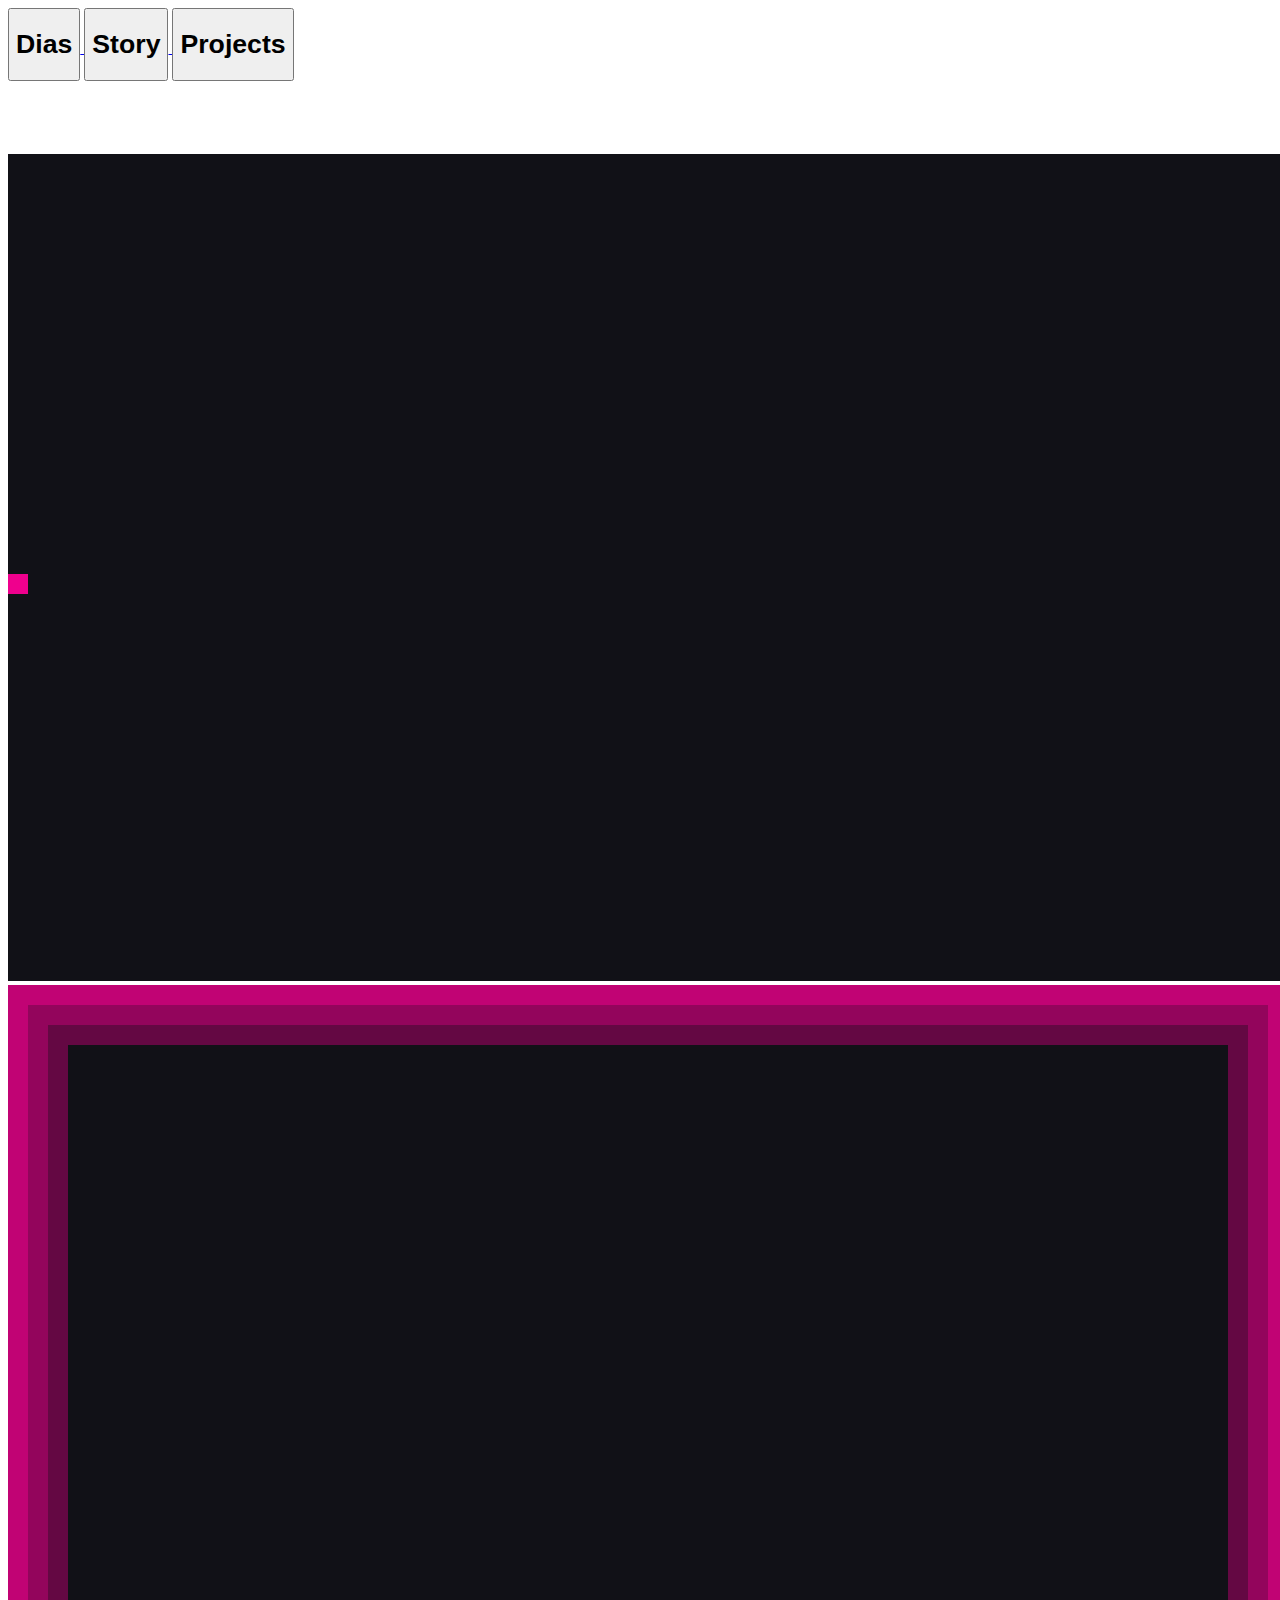
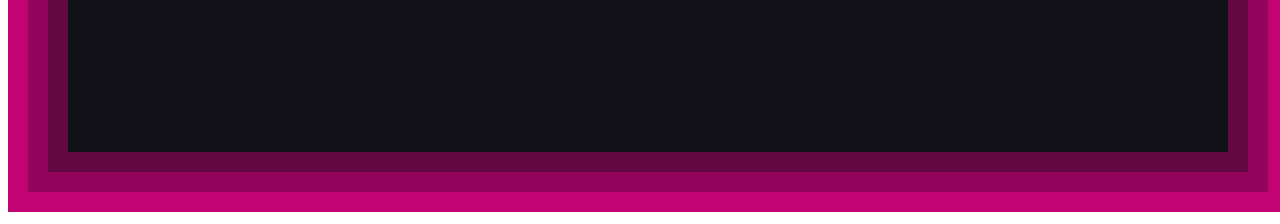
==== index.html @ 334c0e02 "Rename main.html to index.html" ====
<!DOCTYPE html>
<html>
<head>
  <meta charset="utf-8">
  <meta name="viewport" content="width=device-width,initial-scale=1" />
  <link href="https://fonts.cdnfonts.com/css/public-pixel" rel="stylesheet">
  <link rel="stylesheet" type="text/css" href="styles/style.css">
  <link rel="stylesheet" type="text/css" href="styles/snake.css">
  <title></title>
</head>
<body>
  <div id="navbar" class="navbar">
    <a href="#snake_text">
      <button name="SnakeButton" class="button button_green">
        <h1 class="btn-text snake_text">Dias</h1>
      </button>
    </a>
    <a href="#story">
      <button name="StoryButton" class="button button_green">
        <h1 class="btn-text story">Story</h1>
      </button>
    </a>
    <a href="#projects">
      <button name="ProjectsButton" class="button button_green">
        <h1 class="btn-text projects">Projects</h1>
      </button>
    </a>
  </div>
  
  <canvas id="snake_text" width="0px" height="0px"></canvas>
  <canvas id="story" width="0px" height="0px"></canvas>
  
  <script type="text/javascript" src="scripts/consts.js"></script>
  <script type="text/javascript" src="scripts/init.js"></script>
  <script type="text/javascript" src="scripts/snake_text.js">
  </script>
  <script type="text/javascript" src="scripts/story.js"></script>
</body>
</html>
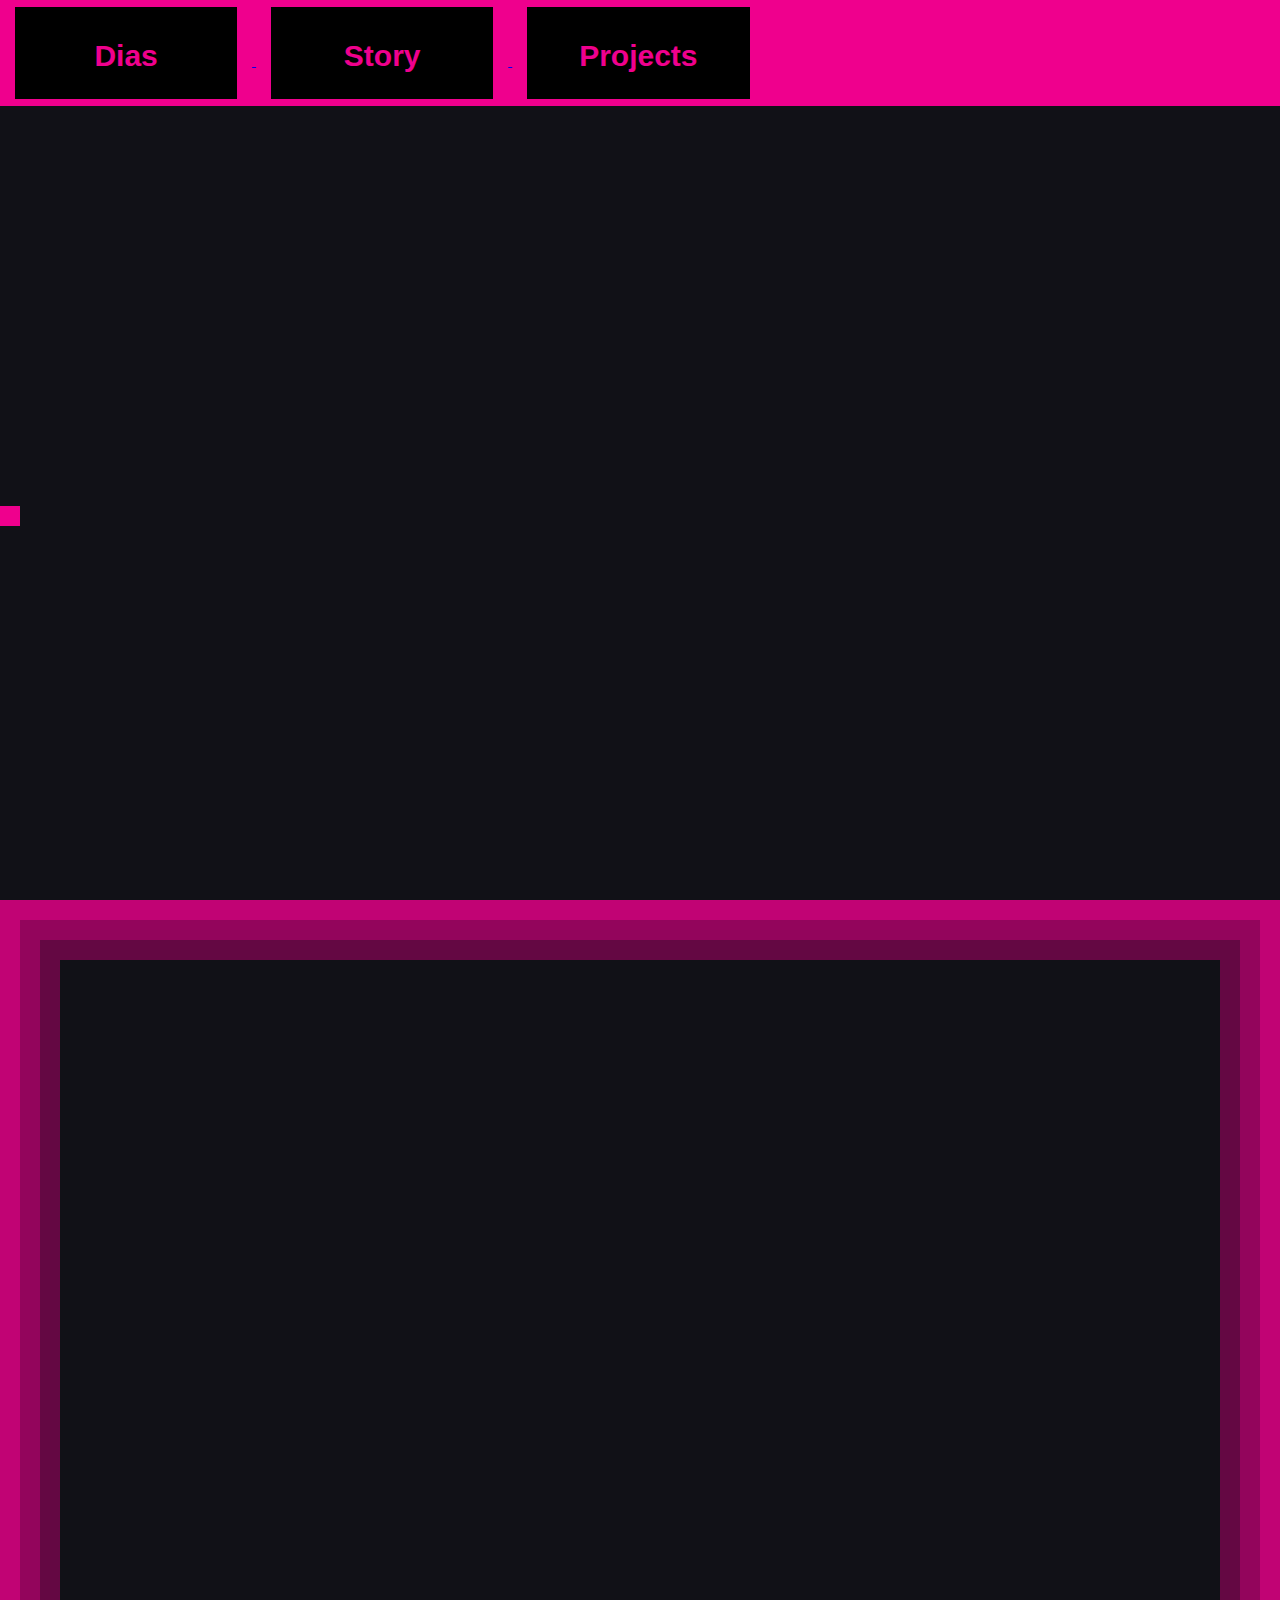
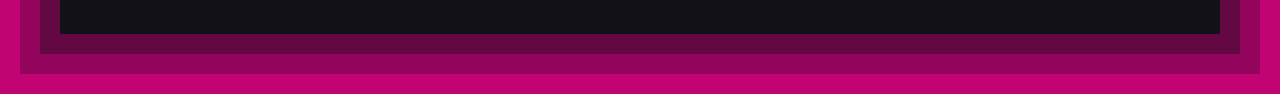
==== commit 40bff1ca: "Update index.html" ====
--- a/index.html
+++ b/index.html
@@ -3,7 +3,7 @@
 <head>
   <meta charset="utf-8">
   <meta name="viewport" content="width=device-width,initial-scale=1" />
-  <link href="https://fonts.cdnfonts.com/css/public-pixel" rel="stylesheet">
+  <link crossorigin="anonymous" href="https://fonts.cdnfonts.com/css/public-pixel" rel="stylesheet">
   <link rel="stylesheet" type="text/css" href="styles/style.css">
   <link rel="stylesheet" type="text/css" href="styles/snake.css">
   <title></title>
--- a/styles/style.css
+++ b/styles/style.css
@@ -0,0 +1,117 @@
+body {
+	margin: 0%;
+	padding: 0%;
+	overflow: hidden;
+}
+
+::-webkit-scrollbar {
+	visibility: hidden;
+}
+
+.player {
+	display: none;
+}
+
+.block {
+	display: none;
+}
+
+.solid {
+	display: none;
+}
+
+.toolbar {
+	width: 100%;
+	background-color: #ef008d;
+	align-items: center;
+}
+
+.button {
+  background-color: #ef008d;
+  border: none;
+  color: black;
+  padding: 12px 0px 6px 0px;
+  text-align: center;
+  text-decoration: none;
+  display: inline-block;
+  font-size: 30px;
+  margin: 5px 1%;
+  width: 17.7%;
+  transition-duration: 0.4s;
+  cursor: pointer;
+}
+
+.button .btn-text {
+	margin: 4px 0px, 0px, 0px;
+	font-size: 30px;
+	font-family: 'Public Pixel', sans-serif;
+}
+
+.button .btn-icon {
+	margin: 0px 0px;
+	width: 100%;
+	height: 100%;
+	display: none;
+	visibility: hidden;
+}
+
+.button_green .btn-icon-hover {
+	margin: 0px 0px;
+	width: 100%;
+	height: 100%;
+	display: none;
+  	visibility: hidden;
+}
+
+.button_green {
+  background-color: black; 
+  color: black; 
+  border: 2px solid #ef008d;
+}
+
+.button .btn-text {
+	color: #ef008d;
+}
+
+.button_green:hover {
+  background-color: #ef008d;
+}
+
+.button_green:hover .btn-text {
+	color: black;
+}
+
+@media screen and (max-width: 1200px) {
+	.button {
+		width: 17.5%;
+		margin: 5px 1%;
+	}
+	.button .btn-text {
+		font-size: 18px;
+	}
+}
+
+@media (max-width: 800px) {
+	.button {
+		width: 17.2%;
+		margin: 5px 1%;
+	}
+	.button .btn-text {
+		font-size: 13px;
+		display: none;
+		visibility: hidden;
+	}
+
+	.button .btn-icon {
+		display: block;
+		visibility: visible;
+	}
+	.button_green:hover .btn-icon {
+		display: none;
+  		visibility: hidden;
+	}
+	.button_green:hover .btn-icon-hover {
+		display: block;
+  		visibility: visible;
+	}
+}
--- a/styles/snake.css
+++ b/styles/snake.css
@@ -0,0 +1,19 @@
+body {
+	margin: 0%;
+	padding: 0%;
+	overflow: overlay;
+}
+
+canvas {
+	margin: 0%;
+	vertical-align: bottom;
+}
+
+/* The navigation bar */
+.navbar {
+    overflow: hidden;
+    background-color: #ef008d;
+    position: fixed; /* Set the navbar to fixed position */
+    top: 0; /* Position the navbar at the top of the page */
+    width: 100%; /* Full width */
+}
